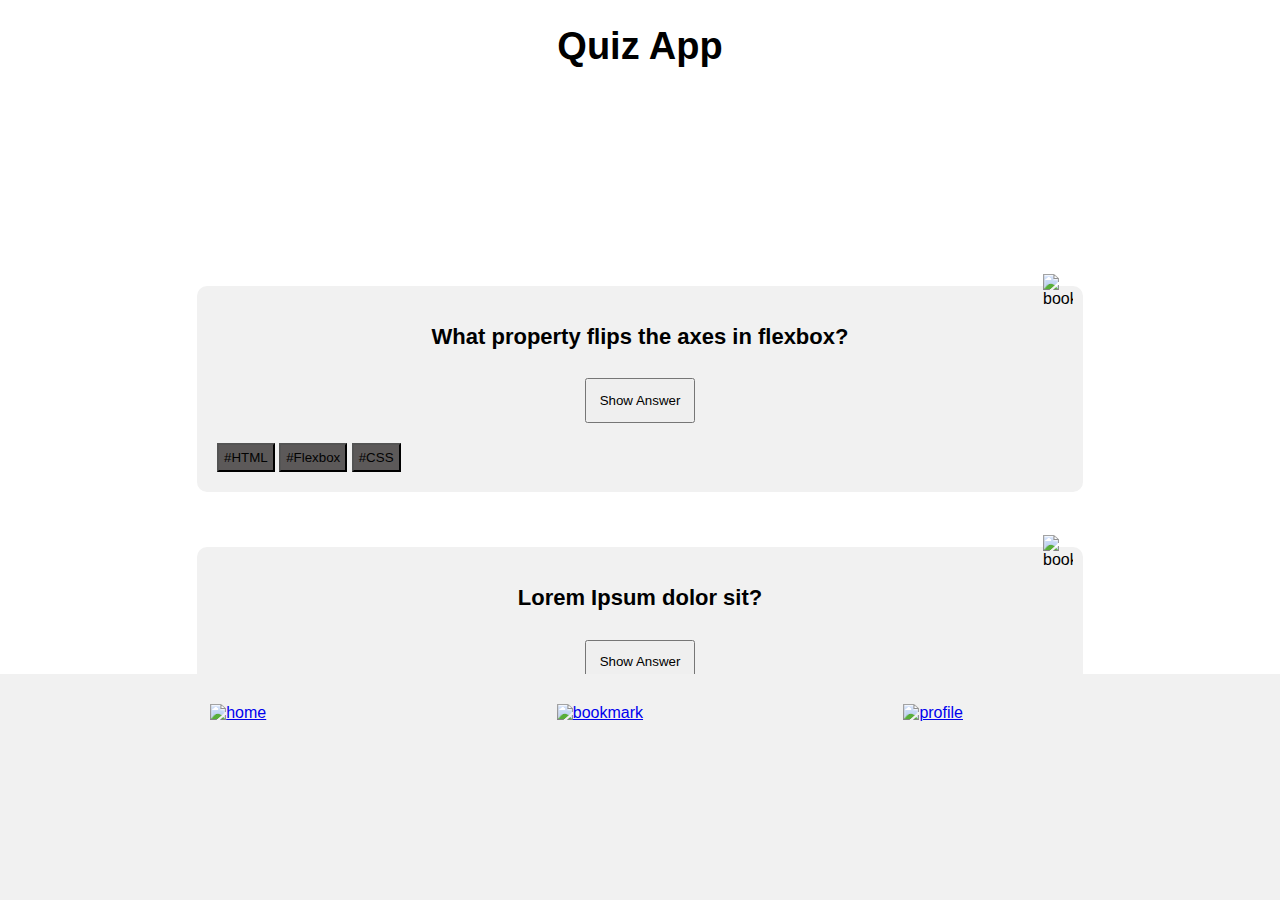
==== index.html @ 708f8c7e "final commit" ====
<!DOCTYPE html>
<html>
<head>
  <title>Quiz App</title>
  <link rel="stylesheet" type="text/css" href="styles.css">

</head>
<body>
  <header>
    <h1 class="app-title">Quiz App</h1>
  </header>
  
  <main>
    <div class="question-card1">
      <img class="questions__bookmark" src="./image/bookmark.png" alt="bookmark">
      <h2 class="question">What property flips the axes in flexbox?</h2>
      <button class="show-answer-button">Show Answer</button>
      <p class="answer">flex-direction</p>
      <div class="buttons">
        <button class="grey-button">#HTML</button>
        <button class="grey-button">#Flexbox</button>
        <button class="grey-button">#CSS</button>
      </div>
    </div>

    <div class="question-card2">
      <img class="questions__bookmark" src="./image/bookmark.png" alt="bookmark">
      <h2 class="question">Lorem Ipsum dolor sit?</h2>
      <button class="show-answer-button">Show Answer</button>
    </div>
  </main>
  
  <footer class="fixed-footer">
    <nav>
      <a href="index.html"><img class="img" src="./image/home.png" alt="home"></a>
      <a href="bookmarks.html"><img class="img" src="./image/bookmark_transparent.png" alt="bookmark"></a>
      <a href="profile-page.html"><img class="img" src="./image/profile_filled.png" alt="profile"></a>
    </nav>
  </footer>
</body>
</html>
---- styles.css ----
body {
  margin: 5vw;
  padding: 1vw;
  font-family: Arial, sans-serif;
}

header {
  text-align: center;
}

.app-title {
  font-size: 38px;
}

main {
  padding: 15vw;
  margin: 5px;
  text-align: center;
}

.show-answer-button {
  padding: 1vw;
}

.buttons {
  text-align: left;
}

.question-card1 {
  background-color: #f1f1f1;
  border-radius: 10px;
  padding: 20px;
  margin-bottom: 55px;
  position: relative;
}

.question-card2 {
  background-color: #f1f1f1;
  border-radius: 10px;
  padding: 20px;
  margin: 0%;
  position: relative;
}

.questions__bookmark{
  position: absolute;
  top: -12px;
  right: 10px;
  width: 30px;
}

.question {
  font-size: 22px;
}

.show-answer-button {
  margin-top: 10px;
}

.answer {
  display: none;
  margin-top: 10px;
}

.buttons {
  margin-top: 20px;
}

.grey-button {
  background-color: rgb(92, 89, 89);
  color: #020202;
  padding: 5px 5px;
  margin-right: 0px;
}

.fixed-footer {
  position: fixed;
  bottom: 0;
  left: 0;
  right: 0;
  background-color: #f1f1f1;
  padding: 30px;
  display: grid;
}

.fixed-footer nav {
  display: flex;
  justify-content: space-evenly;
}

.fixed-footer img {
  display: flex;
  width: 13vw;
  height: 13vw;
}

/* Profile Page */
body {
  font-family: Arial, sans-serif;
  margin: 0;
  padding: 0;
}

.profile-picture {
  width: 200px;
  height: 200px;
  border-radius: 50%;
  object-fit: cover;
}

.alternate-text {
  font-size: 16px;
  color: gray;
  object-position: 20vw;
  margin-left: 0vw;
}

.section-title {
  font-size: 20px;
  font-weight: bold;
  margin-top: 30px;
}

.section-content {
  margin-top: 10px;
}

.counter-widget {
  display: inline-block;
  margin-right: 20px;
}

.settings {
  margin-top: 30px;
}

.dark-mode {
  margin-top: 30px;
}

.switch {
  position: relative;
  display: inline-block;
  width: 40px;
  height: 20px;
}

.switch input {
  opacity: 0;
  width: 0;
  height: 0;
}

.slider {
  position: absolute;
  cursor: pointer;
  top: 0;
  left: 0;
  right: 0;
  bottom: 0;
  background-color: #ccc;
  -webkit-transition: .4s;
  transition: .4s;
}

.slider:before {
  position: absolute;
  content: "";
  height: 14px;
  width: 14px;
  left: 3px;
  bottom: 3px;
  background-color: white;
  -webkit-transition: .4s;
  transition: .4s;
}

input:checked + .slider {
  background-color: #2196F3;
}

input:focus + .slider {
  box-shadow: 0 0 1px #2196F3;
}

input:checked + .slider:before {
  -webkit-transform: translateX(20px);
  -ms-transform: translateX(20px);
  transform: translateX(20px);
}
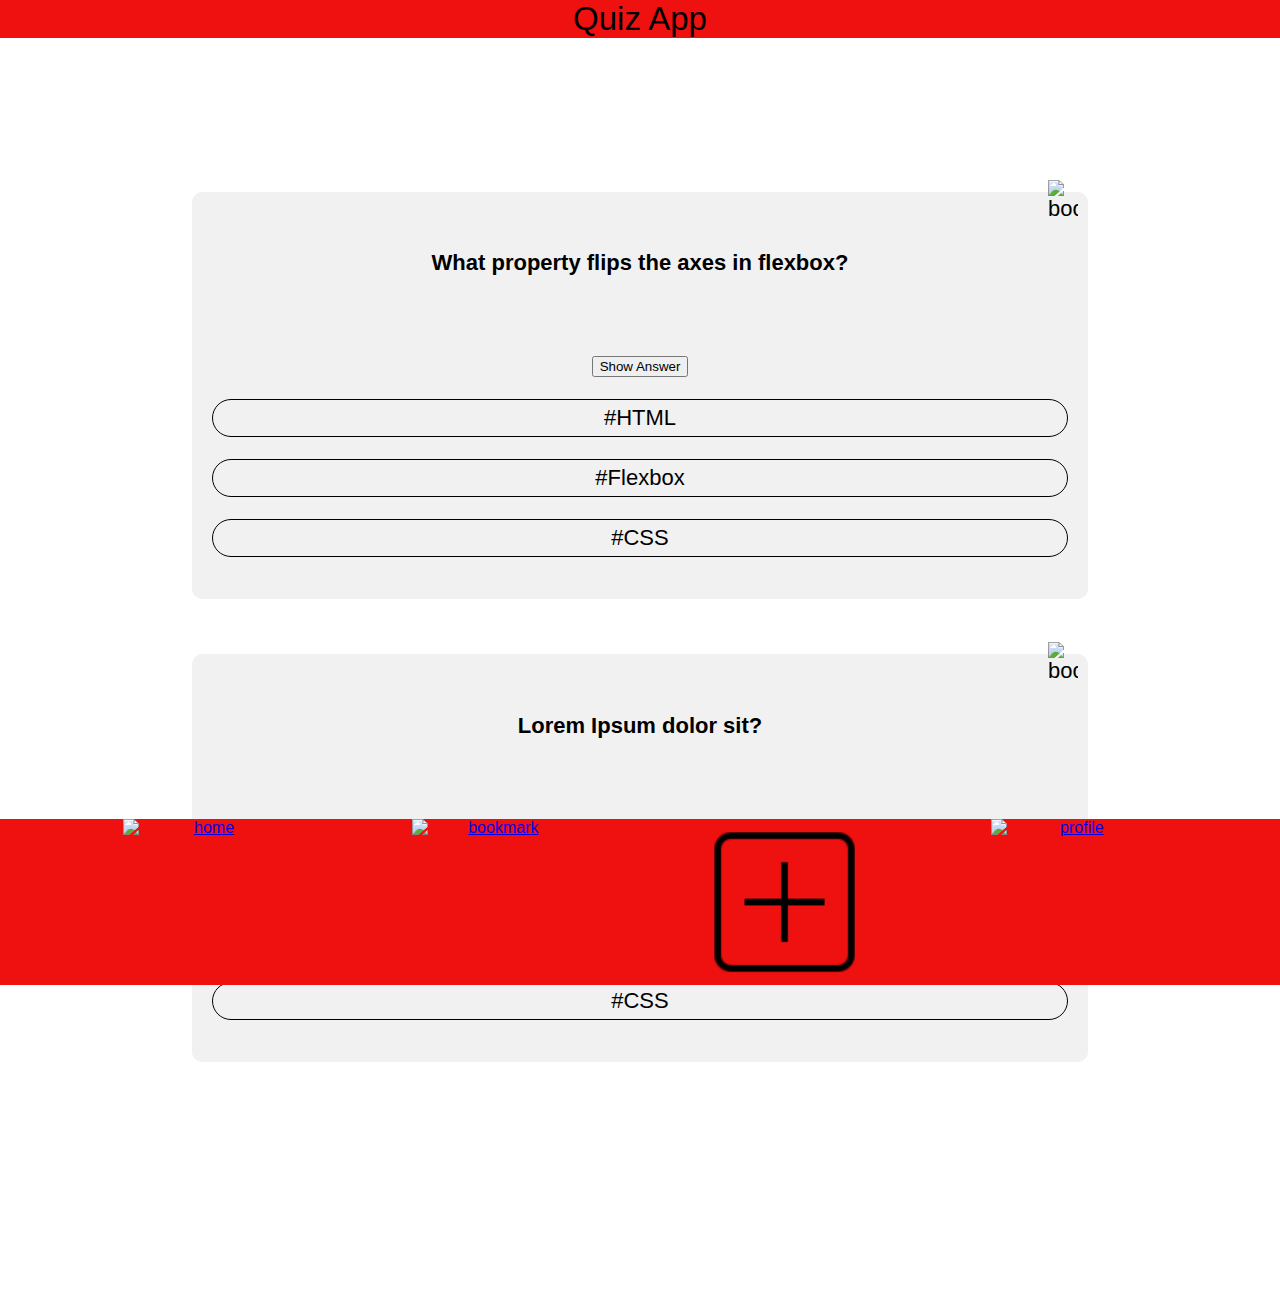
==== commit a607b48a: "quiz2finalver" ====
--- a/index.html
+++ b/index.html
@@ -3,39 +3,63 @@
 <head>
   <title>Quiz App</title>
   <link rel="stylesheet" type="text/css" href="styles.css">
-
 </head>
 <body>
   <header>
-    <h1 class="app-title">Quiz App</h1>
+    <app-title class="app-title">Quiz App</app-title>
   </header>
-  
   <main>
-    <div class="question-card1">
-      <img class="questions__bookmark" src="./image/bookmark.png" alt="bookmark">
-      <h2 class="question">What property flips the axes in flexbox?</h2>
+    <section class="question-card">
+      <img class="questions-card__bookmark" src="./image/bookmark.png" alt="bookmark">
+      <h2 class="question-card">What property flips the axes in flexbox?</h2>
       <button class="show-answer-button">Show Answer</button>
-      <p class="answer">flex-direction</p>
-      <div class="buttons">
-        <button class="grey-button">#HTML</button>
-        <button class="grey-button">#Flexbox</button>
-        <button class="grey-button">#CSS</button>
-      </div>
+      <div class="question-card__tag-container">
+        <p class="question-card__tag-container-item">#HTML</p>
+        <p class="question-card__tag-container-item">#Flexbox</p>
+        <p class="question-card__tag-container-item">#CSS</p>
     </div>
-
-    <div class="question-card2">
-      <img class="questions__bookmark" src="./image/bookmark.png" alt="bookmark">
-      <h2 class="question">Lorem Ipsum dolor sit?</h2>
+  </section class=question-card>
+    <div class="question-card">
+      <img class="questions-card__bookmark" src="./image/bookmark.png" alt="bookmark">
+      <h2 class="question-card">Lorem Ipsum dolor sit?</h2>
       <button class="show-answer-button">Show Answer</button>
+      <div class="question-card__tag-container">
+        <p class="question-card__tag-container-item">#HTML</p>
+        <p class="question-card__tag-container-item">#Flexbox</p>
+        <p class="question-card__tag-container-item">#CSS</p>
     </div>
+    </section class=question-card>
   </main>
   
   <footer class="fixed-footer">
     <nav>
-      <a href="index.html"><img class="img" src="./image/home.png" alt="home"></a>
-      <a href="bookmarks.html"><img class="img" src="./image/bookmark_transparent.png" alt="bookmark"></a>
-      <a href="profile-page.html"><img class="img" src="./image/profile_filled.png" alt="profile"></a>
+      <a href="index.html"><img class="img" src="./image/home_filled.png" alt="home"></a>
+      <a href="bookmark.html"><img class="img" src="./image/bookmark_transparent.png" alt="bookmark"></a>
+      <a href="form.html"><img class="img" src="Image/add.png" alt="form"></a>
+      <a href="profile-page.html"><img class="img" src="./image/profile.png" alt="profile"></a>
     </nav>
   </footer>
+  <script>
+    // JavaScript code to handle the toggle functionality
+
+    // Toggle bookmark button
+    const bookmarkButton = document.getElementById('bookmark-button-1');
+    bookmarkButton.addEventListener('click', function() {
+      bookmarkButton.classList.toggle('question-card__icon--active');
+    });
+
+// Toggle answer button and answer text
+const answerButton = document.getElementById('answer-button-1');
+    const answerText = document.getElementById('answer-1');
+    answerButton.addEventListener('click', function() {
+      answerText.classList.toggle('hidden');
+      if (answerText.classList.contains('hidden')) {
+        answerButton.textContent = 'show answer';
+      } else {
+        answerButton.textContent = 'hide answer';
+      }
+    });
+  </script>
 </body>
 </html>
+
--- a/styles.css
+++ b/styles.css
@@ -1,190 +1,6 @@
-body {
-  margin: 5vw;
-  padding: 1vw;
-  font-family: Arial, sans-serif;
-}
+@import "./css/global.css";
+@import "./css/components.css";
+@import "./css/pages-home.css";
+@import "./css/pages-profile.css";
+@import "./css/bookmark.css";
 
-header {
-  text-align: center;
-}
-
-.app-title {
-  font-size: 38px;
-}
-
-main {
-  padding: 15vw;
-  margin: 5px;
-  text-align: center;
-}
-
-.show-answer-button {
-  padding: 1vw;
-}
-
-.buttons {
-  text-align: left;
-}
-
-.question-card1 {
-  background-color: #f1f1f1;
-  border-radius: 10px;
-  padding: 20px;
-  margin-bottom: 55px;
-  position: relative;
-}
-
-.question-card2 {
-  background-color: #f1f1f1;
-  border-radius: 10px;
-  padding: 20px;
-  margin: 0%;
-  position: relative;
-}
-
-.questions__bookmark{
-  position: absolute;
-  top: -12px;
-  right: 10px;
-  width: 30px;
-}
-
-.question {
-  font-size: 22px;
-}
-
-.show-answer-button {
-  margin-top: 10px;
-}
-
-.answer {
-  display: none;
-  margin-top: 10px;
-}
-
-.buttons {
-  margin-top: 20px;
-}
-
-.grey-button {
-  background-color: rgb(92, 89, 89);
-  color: #020202;
-  padding: 5px 5px;
-  margin-right: 0px;
-}
-
-.fixed-footer {
-  position: fixed;
-  bottom: 0;
-  left: 0;
-  right: 0;
-  background-color: #f1f1f1;
-  padding: 30px;
-  display: grid;
-}
-
-.fixed-footer nav {
-  display: flex;
-  justify-content: space-evenly;
-}
-
-.fixed-footer img {
-  display: flex;
-  width: 13vw;
-  height: 13vw;
-}
-
-/* Profile Page */
-body {
-  font-family: Arial, sans-serif;
-  margin: 0;
-  padding: 0;
-}
-
-.profile-picture {
-  width: 200px;
-  height: 200px;
-  border-radius: 50%;
-  object-fit: cover;
-}
-
-.alternate-text {
-  font-size: 16px;
-  color: gray;
-  object-position: 20vw;
-  margin-left: 0vw;
-}
-
-.section-title {
-  font-size: 20px;
-  font-weight: bold;
-  margin-top: 30px;
-}
-
-.section-content {
-  margin-top: 10px;
-}
-
-.counter-widget {
-  display: inline-block;
-  margin-right: 20px;
-}
-
-.settings {
-  margin-top: 30px;
-}
-
-.dark-mode {
-  margin-top: 30px;
-}
-
-.switch {
-  position: relative;
-  display: inline-block;
-  width: 40px;
-  height: 20px;
-}
-
-.switch input {
-  opacity: 0;
-  width: 0;
-  height: 0;
-}
-
-.slider {
-  position: absolute;
-  cursor: pointer;
-  top: 0;
-  left: 0;
-  right: 0;
-  bottom: 0;
-  background-color: #ccc;
-  -webkit-transition: .4s;
-  transition: .4s;
-}
-
-.slider:before {
-  position: absolute;
-  content: "";
-  height: 14px;
-  width: 14px;
-  left: 3px;
-  bottom: 3px;
-  background-color: white;
-  -webkit-transition: .4s;
-  transition: .4s;
-}
-
-input:checked + .slider {
-  background-color: #2196F3;
-}
-
-input:focus + .slider {
-  box-shadow: 0 0 1px #2196F3;
-}
-
-input:checked + .slider:before {
-  -webkit-transform: translateX(20px);
-  -ms-transform: translateX(20px);
-  transform: translateX(20px);
-}
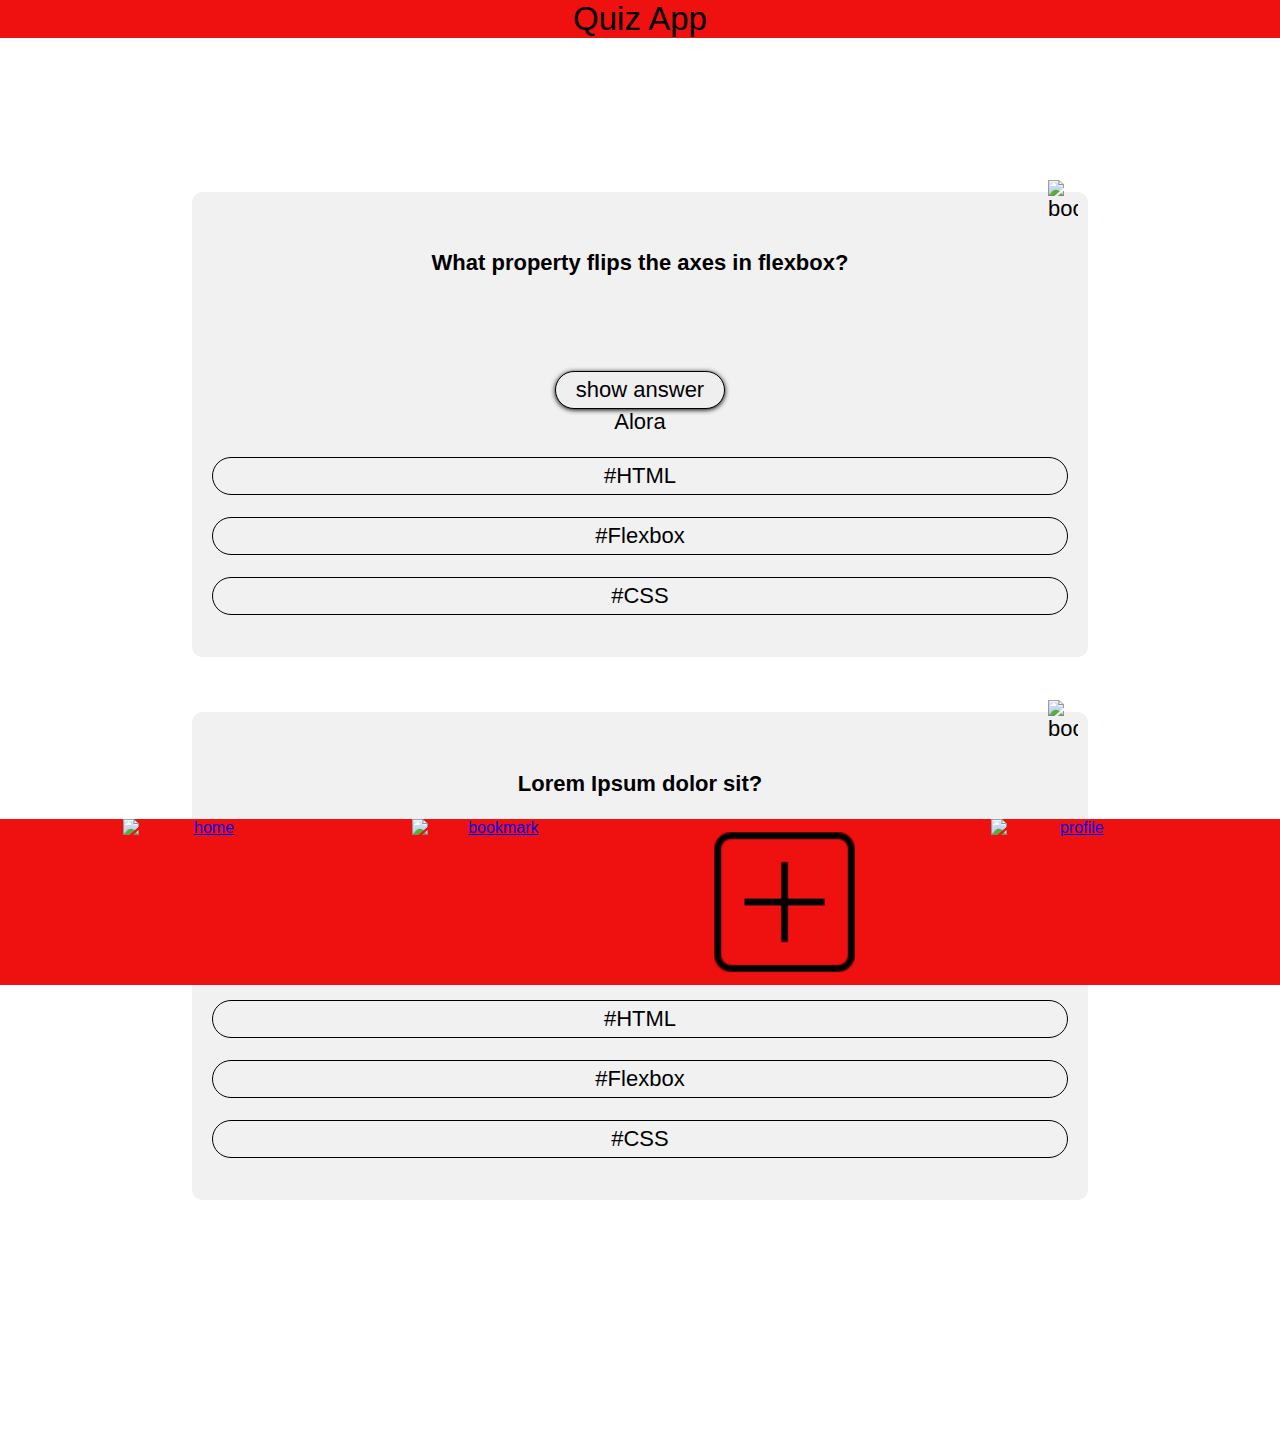
==== commit d76f362c: "finalversion" ====
--- a/index.html
+++ b/index.html
@@ -12,22 +12,26 @@
     <section class="question-card">
       <img class="questions-card__bookmark" src="./image/bookmark.png" alt="bookmark">
       <h2 class="question-card">What property flips the axes in flexbox?</h2>
-      <button class="show-answer-button">Show Answer</button>
+      <button id="answer-button-1" class="question-card__button">show answer</button>
+      <div id="answer-1" class="question-card__answer">Alora</div>
+      <div class="question-card__tag-container">
+        <p class="question-card__tag-container-item">#HTML</p>
+        <p class="question-card__tag-container-item">#Flexbox</p>
+        <p class="question-card__tag-container-item">#CSS</p>
+      </div>
+    </section class=question-card>
+    <section class="question-card">
+      <img class="questions-card__bookmark" src="./image/bookmark.png" alt="bookmark">
+      <h2 class="question-card">Lorem Ipsum dolor sit?</h2>
+      <button class="question-card__button">show answer</button>
+        <p class="question-card__answer">Bonjour</p>
       <div class="question-card__tag-container">
         <p class="question-card__tag-container-item">#HTML</p>
         <p class="question-card__tag-container-item">#Flexbox</p>
         <p class="question-card__tag-container-item">#CSS</p>
     </div>
-  </section class=question-card>
-    <div class="question-card">
-      <img class="questions-card__bookmark" src="./image/bookmark.png" alt="bookmark">
-      <h2 class="question-card">Lorem Ipsum dolor sit?</h2>
-      <button class="show-answer-button">Show Answer</button>
-      <div class="question-card__tag-container">
-        <p class="question-card__tag-container-item">#HTML</p>
-        <p class="question-card__tag-container-item">#Flexbox</p>
-        <p class="question-card__tag-container-item">#CSS</p>
-    </div>
+    </section class=question-card>
+  </main>
     </section class=question-card>
   </main>
   
@@ -47,17 +51,13 @@
     bookmarkButton.addEventListener('click', function() {
       bookmarkButton.classList.toggle('question-card__icon--active');
     });
-
-// Toggle answer button and answer text
-const answerButton = document.getElementById('answer-button-1');
+    
+    // Toggle answer button and answer text
+    const answerButton = document.getElementById('answer-button-1');
     const answerText = document.getElementById('answer-1');
     answerButton.addEventListener('click', function() {
-      answerText.classList.toggle('hidden');
-      if (answerText.classList.contains('hidden')) {
-        answerButton.textContent = 'show answer';
-      } else {
-        answerButton.textContent = 'hide answer';
-      }
+    answerText.classList.toggle('hidden');
+    answerButton.classList.toggle('question-card__button--active');
     });
   </script>
 </body>
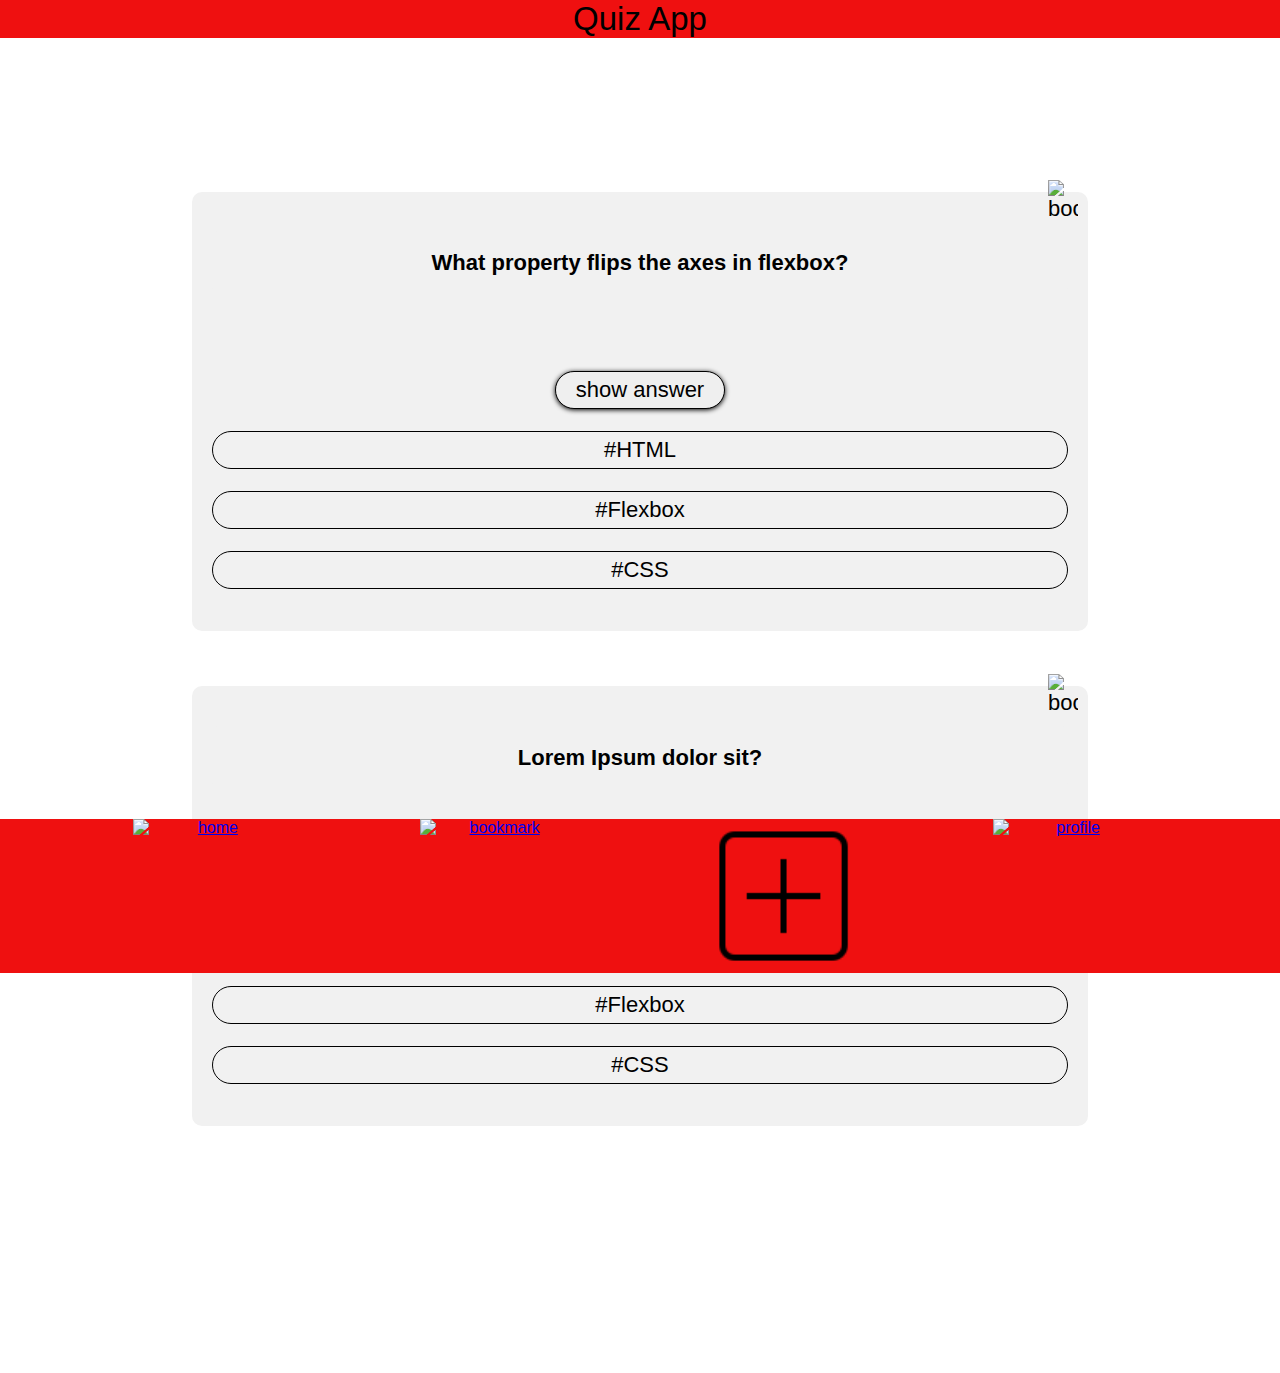
==== commit 3fbdc65f: "finalversion" ====
--- a/index.html
+++ b/index.html
@@ -2,7 +2,8 @@
 <html>
 <head>
   <title>Quiz App</title>
-  <link rel="stylesheet" type="text/css" href="styles.css">
+  <link rel="stylesheet" type="text/css" href="/styles.css">
+  <script src="index.js" defer></script>
 </head>
 <body>
   <header>
@@ -10,10 +11,10 @@
   </header>
   <main>
     <section class="question-card">
-      <img class="questions-card__bookmark" src="./image/bookmark.png" alt="bookmark">
+      <img class="questions-card__bookmark" data-js="card-bookmark" src="./image/bookmark.png" alt="bookmark">
       <h2 class="question-card">What property flips the axes in flexbox?</h2>
-      <button id="answer-button-1" class="question-card__button">show answer</button>
-      <div id="answer-1" class="question-card__answer">Alora</div>
+      <button id="answer-button" class="question-card__button" data-js="answer-button">show answer</button>
+      <div id="answer" class="question-card__answer" data-js="card-answer">Alora</div>
       <div class="question-card__tag-container">
         <p class="question-card__tag-container-item">#HTML</p>
         <p class="question-card__tag-container-item">#Flexbox</p>
@@ -23,8 +24,7 @@
     <section class="question-card">
       <img class="questions-card__bookmark" src="./image/bookmark.png" alt="bookmark">
       <h2 class="question-card">Lorem Ipsum dolor sit?</h2>
-      <button class="question-card__button">show answer</button>
-        <p class="question-card__answer">Bonjour</p>
+      <button class="question-card__button" data-js="answer-button" >show answer</button>
       <div class="question-card__tag-container">
         <p class="question-card__tag-container-item">#HTML</p>
         <p class="question-card__tag-container-item">#Flexbox</p>
@@ -43,23 +43,6 @@
       <a href="profile-page.html"><img class="img" src="./image/profile.png" alt="profile"></a>
     </nav>
   </footer>
-  <script>
-    // JavaScript code to handle the toggle functionality
-
-    // Toggle bookmark button
-    const bookmarkButton = document.getElementById('bookmark-button-1');
-    bookmarkButton.addEventListener('click', function() {
-      bookmarkButton.classList.toggle('question-card__icon--active');
-    });
-    
-    // Toggle answer button and answer text
-    const answerButton = document.getElementById('answer-button-1');
-    const answerText = document.getElementById('answer-1');
-    answerButton.addEventListener('click', function() {
-    answerText.classList.toggle('hidden');
-    answerButton.classList.toggle('question-card__button--active');
-    });
-  </script>
 </body>
 </html>
 
--- a/styles.css
+++ b/styles.css
@@ -1,6 +1,6 @@
-@import "./css/global.css";
-@import "./css/components.css";
-@import "./css/pages-home.css";
-@import "./css/pages-profile.css";
-@import "./css/bookmark.css";
-
+@import "/css/global.css";
+@import "/css/component.css";
+@import "/css/pages-home.css";
+@import "/css/pages-profile.css";
+@import "/css/bookmark.css";
+@import "/css/form.css";